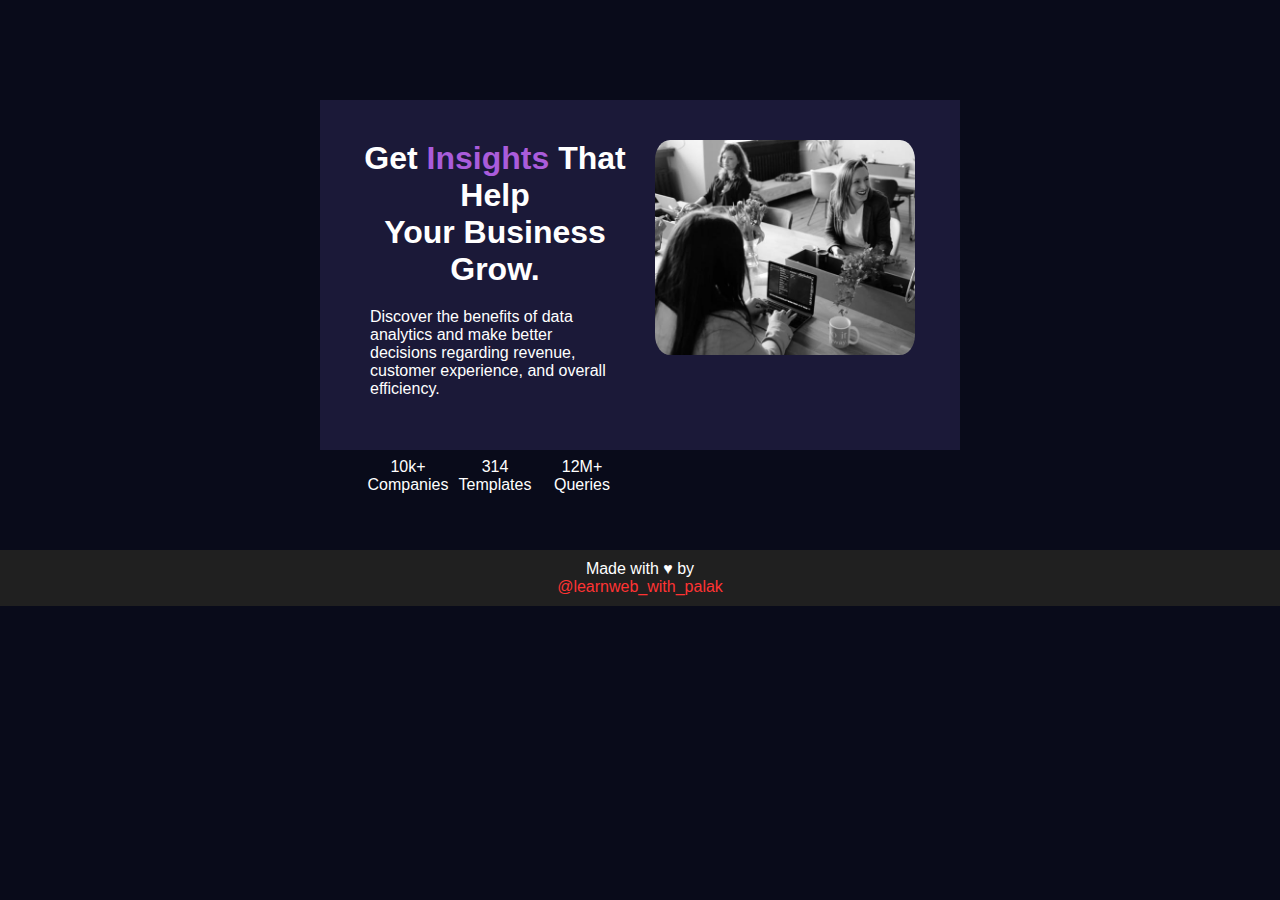
==== index.html @ 29e0247d "Rename NFT_card.html to index.html" ====
<!DOCTYPE html>
<html lang="en">

<head>
    <meta charset="UTF-8">
    <meta http-equiv="X-UA-Compatible" content="IE=edge">
    <meta name="viewport" content="width=, initial-scale=1.0">
    <title>NFT card</title>
    <link rel="stylesheet" href="NFT_card.css">
</head>

<body>

    <div class="container">
        <div class="row">

            <div class="col-6">
                <div class="hd-txt">
                    <h2>Get <span class="highlight">insights</span> that help<br> your business grow.
                    </h2>
                </div>
                <p class="p-txt">
                    Discover the benefits of data analytics and make better decisions regarding revenue, customer
                    experience, and overall efficiency.
                </p>
                <div class="sp">
                    <span class="num">10k+</span>
                    <span class="num">314</span>
                    <span class="num">12M+</span>

                    <span class="title">Companies</span>
                    <span class="title">Templates</span>
                    <span class="title">Queries</span>
                </div>
            </div>

            <div class="col-6">
                <img src="image-header-desktop.jpg" alt="">
            </div>

        </div>
    </div>

    <div class="credit">
        Made with &hearts; by <a style="text-decoration: none;" href="https://www.instagram.com/learnweb_with_palak">@learnweb_with_palak</a>
    </div>
</body>

</html>
---- NFT_card.css ----
/* YOUR CODE */


@import url('https://fonts.googleapis.com/css2?family=Inter&family=Roboto+Flex:opsz,wght@8..144,300&family=Roboto:wght@300&display=swap');
@import url('https://fonts.googleapis.com/css2?family=Inter&family=Lexend+Deca:wght@100;200&family=Roboto+Flex:opsz,wght@8..144,300&family=Roboto:wght@300&display=swap');


:root {
    --bg-color: hsl(233, 47%, 7%);
    --container-color: hsl(244, 38%, 16%);
}

* {
    margin: 0;
    padding: 0;
    box-sizing: border-box;
}

body {
    width: 100%;
    height: 100%;
    margin: auto;
    font-family: sans-serif;
    background-color: var(--bg-color);
    color: white;
}

/* .container{
  margin: auto;
    max-width: 60%;
    height: 50vh;
    background-color: var(--container-color);
    border-radius: 5px;
    margin-top: 10rem;
     display: flex;
    flex-wrap: wrap;
}

img{
    float:right;
    max-height: 50vh;
    border-radius: 0px 10px 10px 0px;
    flex: 1 1 120px;
    aspect-ratio: 1 / 1;
    filter: opacity(0.4) drop-shadow(0 0 0 hsl(277, 64%, 61%));

}

.hd-txt{
    display: flex;
    justify-content: center;
    align-items:center ;
height: 20vh;
color:hsl(0, 0%, 100%);
font-family: 'Inter', sans-serif;
}

h2{
    display: inline-block;
    font-size: 2em;
    position: absolute;
    left: 22rem;
    max-width: 1000px;
}


.p-txt{
    font-size: .8rem;
    max-width: 40%;
    position: relative;
    left: 5rem;
    font-family: 'Lexend Deca', sans-serif;
}


.highlight{
    color: hsl(277, 64%, 61%)
    ;
    font-weight: bold;
}


.num{
    display:inline-block;
    padding: 2rem;
    font-weight: 6=500;
    position: relative;
    font-family: 'inter', sans-serif;
    left: 3rem;
    top: 20px;
}


.title{
    display: inline-block;
    left: 4rem;
    bottom: 25px;
    position: relative;
    margin: 1rem;
    font-size: .7rem;
    text-transform: uppercase;
    font-family: 'Lexend Deca', sans-serif;
} */


/* MY CODE */

.container {
    padding: 100px 25%;
}

.row {
    display: flex;
    flex-flow: row wrap;
    background-color: var(--container-color);
    padding: 30px;
    max-width: 750px;
    max-height: 350px;
}

.col-6 {
    width: 50%;
}

.col-12 {
    width: 100%;
}

img {
    width: 100%;
    padding: 10px 15px;
    border-radius: 30px;
}

.hd-txt h2 {
    font-size: 2em;
    padding: 10px 0;
    text-align: center;
    margin: auto;
    text-transform: capitalize;
}

.highlight {
    color: hsl(277, 64%, 61%);
    font-weight: bold;
}

.p-txt {
    padding: 10px 20px;
}

.sp {
    padding: 50px 15% 0;
    display: flex;
    flex-flow: row wrap;
    justify-content: space-evenly;
    align-items: center;
}

.sp span {
    width: 33.33333333333333%;
    text-align: center;
}

.credit {
    text-align: center;
    margin: auto;
    padding: 10px 40.5%;
    position: absolute;
    bottom: 0;
    left: 0;
    background-color: #202020;
    color: white;
}
.credit a {
    color: #ff3333;
}
.credit a:hover {
    color: #ff0000;
}

/* media query for responsive */

@media only screen and (max-width: 600px) {
    .row {
        max-height: 550px;
        padding: 15px;
        border-radius: 20px;
    }

    .col-6 {
        width: 100%;
    }

    .hd-txt h2 {
        font-size: 1.32em;
    }

    .p-txt {
        padding: 5px;
        text-align: justify;
    }

    .sp {
        font-size: 0.5em;
        padding: unset;
        padding-top: 15px;
    }

    img {
        width: 100%;
        padding: 30px 15px;
    }
    .credit{
        position: relative;
        padding: 10px 25%;
    }
}

@media only screen and (max-width: 768px) {
    .sp {
        padding: 10px;
        font-size: 1em;
    }

    .container {
        padding: 100px 5%;
    }
    .credit{
        position: relative;
    }
}
@media only screen and (max-width: 1440px) {
    .container {
        padding: 100px 15%;
    }
    .sp {
        padding: 50px 5% 0;
    }
    .credit{
        position: relative;
    }
}
@media only screen and (min-width: 1201px) {
    .container {
        padding: 100px 25%;
    }
    
    .row {
        display: flex;
        flex-flow: row wrap;
        background-color: var(--container-color);
        padding: 30px;
        max-width: 750px;
        max-height: 350px;
    }
    
    .col-6 {
        width: 50%;
    }
    
    .col-12 {
        width: 100%;
    }
    
    img {
        width: 100%;
        padding: 10px 15px;
        border-radius: 30px;
    }
    
    .hd-txt h2 {
        font-size: 2em;
        padding: 10px 0;
        text-align: center;
        margin: auto;
        text-transform: capitalize;
    }
    
    .highlight {
        color: hsl(277, 64%, 61%);
        font-weight: bold;
    }
    
    .p-txt {
        padding: 10px 20px;
    }
    
    .sp {
        padding: 50px 5% 0;
        display: flex;
        flex-flow: row wrap;
        justify-content: space-evenly;
        align-items: center;
    }
    
    .sp span {
        width: 33.33333333333333%;
        text-align: center;
    }
}
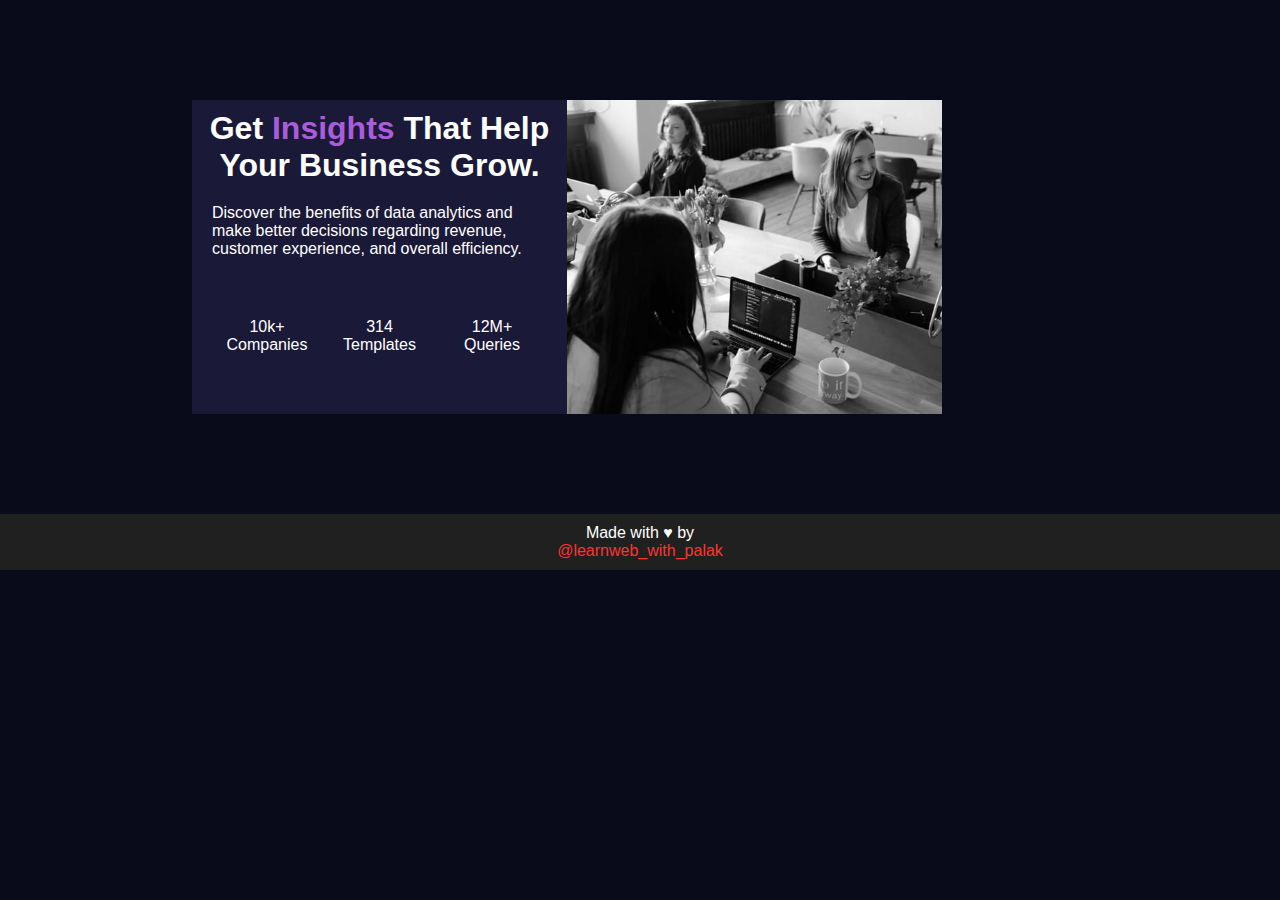
==== commit 1cafaf56: "layout change" ====
--- a/index.html
+++ b/index.html
@@ -13,6 +13,9 @@
 
     <div class="container">
         <div class="row">
+            <div class="col-6 clone">
+                <img src="image-header-desktop.jpg" alt="">
+            </div>
 
             <div class="col-6">
                 <div class="hd-txt">
--- a/NFT_card.css
+++ b/NFT_card.css
@@ -113,7 +113,6 @@
     display: flex;
     flex-flow: row wrap;
     background-color: var(--container-color);
-    padding: 30px;
     max-width: 750px;
     max-height: 350px;
 }
@@ -122,14 +121,17 @@
     width: 50%;
 }
 
+.col-6.clone {
+    display: none;
+}
 .col-12 {
     width: 100%;
 }
 
 img {
     width: 100%;
-    padding: 10px 15px;
-    border-radius: 30px;
+    padding: 0;
+    height: 100%;
 }
 
 .hd-txt h2 {
@@ -180,40 +182,15 @@
 }
 
 /* media query for responsive */
-
-@media only screen and (max-width: 600px) {
-    .row {
-        max-height: 550px;
-        padding: 15px;
-        border-radius: 20px;
-    }
-
-    .col-6 {
-        width: 100%;
-    }
-
-    .hd-txt h2 {
-        font-size: 1.32em;
-    }
-
-    .p-txt {
-        padding: 5px;
-        text-align: justify;
-    }
-
+@media only screen and (max-width: 1440px) {
+    .container {
+        padding: 100px 15%;
+    }
     .sp {
-        font-size: 0.5em;
-        padding: unset;
-        padding-top: 15px;
-    }
-
-    img {
-        width: 100%;
-        padding: 30px 15px;
+        padding: 50px 5% 0;
     }
     .credit{
         position: relative;
-        padding: 10px 25%;
     }
 }
 
@@ -230,18 +207,51 @@
         position: relative;
     }
 }
-@media only screen and (max-width: 1440px) {
-    .container {
-        padding: 100px 15%;
-    }
+
+@media only screen and (max-width: 600px) {
+    .row {
+        max-height: 550px;
+        border-radius: 20px;
+        overflow: hidden;
+    }
+
+    .col-6 {
+        width: 100%;
+    }
+    
+    .col-6:nth-child(3) {
+        display: none;
+    }
+    .col-6.clone {
+        display: block;
+    }
+    .hd-txt h2 {
+        font-size: 1.32em;
+    }
+
+    .p-txt {
+        padding: 5px;
+        text-align: justify;
+    }
+
     .sp {
-        padding: 50px 5% 0;
+        font-size: 0.5em;
+        padding: 15px 0;
+    }
+
+    img {
+        width: 100%;
+        padding: 0;
     }
     .credit{
         position: relative;
-    }
-}
-@media only screen and (min-width: 1201px) {
+        padding: 10px 25%;
+    }
+}
+
+
+
+/* @media only screen and (min-width: 1201px) {
     .container {
         padding: 100px 25%;
     }
@@ -250,7 +260,6 @@
         display: flex;
         flex-flow: row wrap;
         background-color: var(--container-color);
-        padding: 30px;
         max-width: 750px;
         max-height: 350px;
     }
@@ -265,8 +274,6 @@
     
     img {
         width: 100%;
-        padding: 10px 15px;
-        border-radius: 30px;
     }
     
     .hd-txt h2 {
@@ -298,4 +305,4 @@
         width: 33.33333333333333%;
         text-align: center;
     }
-}+} */